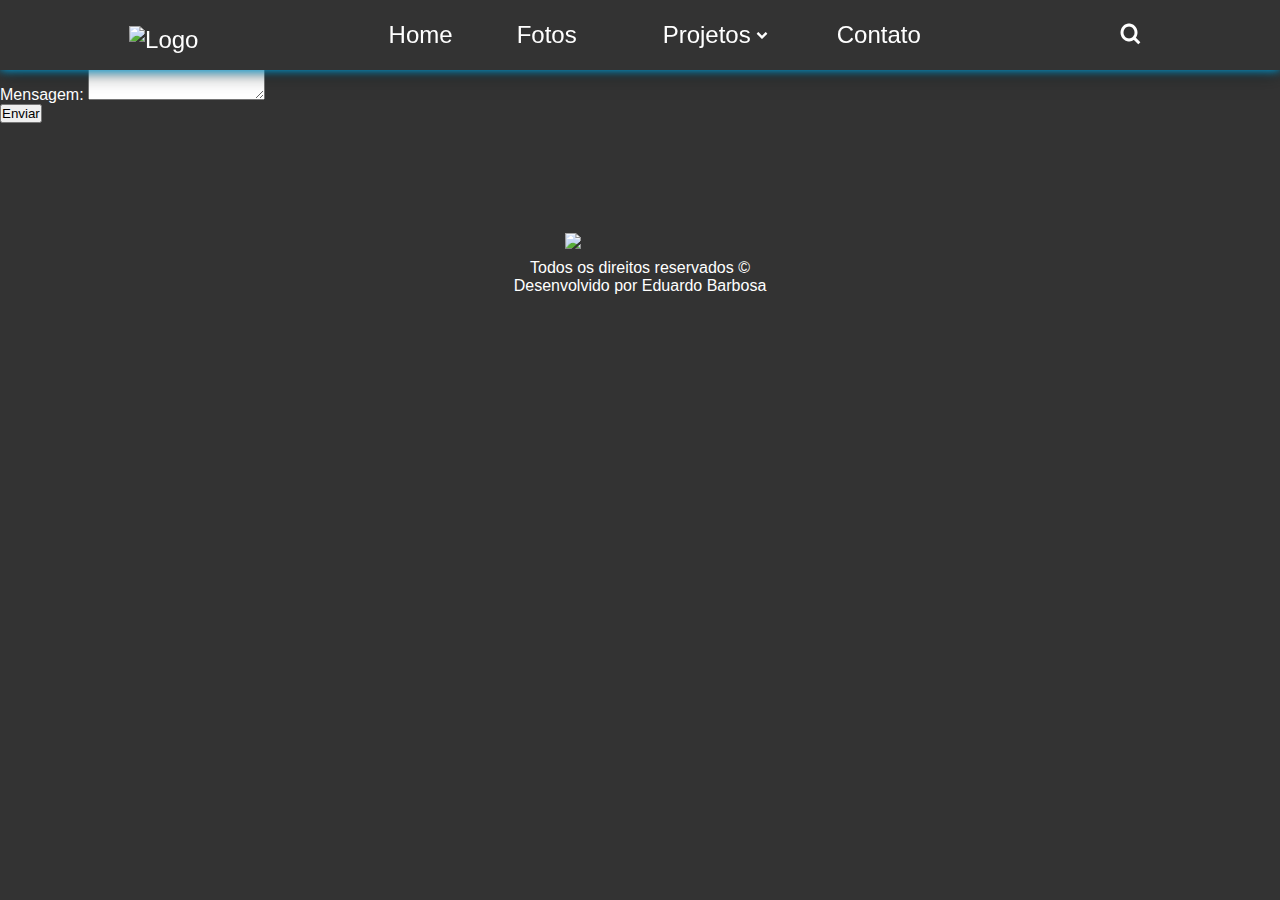
==== contato.html @ 97cb8457 "UPDATE: Add e-mail area" ====
<!DOCTYPE html>
<html lang="en">
<head>
    <meta charset="UTF-8">
    <meta http-equiv="X-UA-Compatible" content="IE=edge">   <!--Essa meta é para compatiblidade com navegadores mais antigos-->
    <meta name="viewport" content="width=device-width, initial-scale=1.0">
    <meta name="Portfólio" content="Apresentação dos meus projetos/">
    <title>Fotos</title>
    <link rel="stylesheet" href="stylescontato.css">
    <link rel="stylesheet" href="navbar.css">
    <link href='https://unpkg.com/boxicons@2.0.7/css/boxicons.min.css' rel='stylesheet'> <!--Importação dos ícones da nav.bar-->
    <script defer src="headernav.js"></script>
    <script src="./contato.js"></script>
    <meta property="og:image" content="./Imagens/Fotos do Portfólio/logo.png" />
    <meta property="og:image:width" content="15" />
    <meta property="og:image:height" content="15" />
</head>

<body>
    <header>
        <nav>
          <div class="navbar">
            <i class='bx bx-menu'></i>
            <a href="https://edulinkbr.github.io/">
              <img id="logo" src="/Imagens/Fotos do Portfólio/logo.png" alt="Logo">
            </a>
            <div class="nav-links">
              <div class="sidebar-logo">
                  <a href="https://edulinkbr.github.io/">
                      <img id="logo" src="/Imagens/Fotos do Portfólio/logowhite.png">
                    </a>
                 
                <i class='bx bx-x' ></i>
              </div>
              <ul class="links">
                <li><a href="https://edulinkbr.github.io">Home</a></li>
                <li>
                  <a href="https://edulinkbr.github.io/fotos.html">Fotos</a>
                 <!-- <i class='bx bxs-chevron-down htmlcss-arrow arrow  ATIVAR PARA MAIS SUBMENUS'></i>-->
                  <i class='bx htmlcss-arrow arrow'></i> <!-- <i class='bx bxs-chevron-down htmlcss-arrow arrow'></i>-->
                  <ul class="htmlCss-sub-menu sub-menu">
      
                    <li><a href="#">Web Design</a></li>
                  
                    <li class="more">
                      <span><a href="#">Mais</a>
      
                      <i class='bx bxs-chevron-right arrow more-arrow'></i>
      
                    </span>
                      <ul class="more-sub-menu sub-menu">
      
                        <li><a href="#">Novidades</a></li>
      
                      </ul>
                    </li>
                  </ul>
                </li>
                <li>
                  <a href="#">Projetos</a>
                  <i class='bx bxs-chevron-down js-arrow arrow '></i>
                  <ul class="js-sub-menu sub-menu">
      
                    <li><a href="https://shorturl.at/cgAG4" target="_blank">UI-UX Conhece Recife Web</a></li>
                    <li><a href="https://shorturl.at/cITX3" target="_blank">UI-UX Conhece Recife Mobile</a></li>
                  
                  </ul>
                </li>
                <li><a href="#">Contato</a></li>
              </ul>
            </div>
            <div class="search-box">
              <i class='bx bx-search'></i>
              <div class="input-box">
                <input type="text" placeholder="Search...">
              </div>
            </div>
          </div>
          
        </nav>
      
    </header>
    <div class="antetitulo"></div>
    <div class="subtitulo"></div>
    <div class="titulo"></div>
    <div class="texto"></div>

    <div class="gridcontainerss">
        <div class="columnss">
            <div class="rowss">
                <div class="formulario">
                    <form action="https://formspree.io/f/mwkdgngo" method="post" onsubmit="return validarCampos()">
                        <div class="centrar-campos">
                            <!-- Campo Nome -->
                            <div class="campo">
                                <label for="nome">Nome:</label>
                                <input type="text" id="nome" name="nome" class="campo-obrigatorio" required>
                                <span class="mensagem-erro" id="erroNome"></span>
                            </div>
    
                            <!-- Campo Email -->
                            <div class="campo">
                                <label for="email">E-mail:</label>
                                <input type="email" id="email" name="email" class="campo-obrigatorio" required>
                                <span class="mensagem-erro" id="erroEmail"></span>
                            </div>
                        </div>
    
                        <!-- Campo Mensagem -->
                        <div class="campo-mensagem">
                            <label for="mensagem">Mensagem:</label>
                            <textarea id="mensagem" name="mensagem" class="campo-obrigatorio" rows="4" required></textarea>
                            <span class="mensagem-erro" id="erroMensagem"></span>
                        </div>
    
                        <!-- Botão Enviar -->
                        <div class="campo-botao">
                            <button type="submit">Enviar</button>
                        </div>
    
                        <!-- Mensagem de sucesso (inicialmente oculta) -->
                        <div id="mensagemSucesso" style="display: none; color: green; margin-top: 10px;">
                            E-mail enviado com sucesso! <button onclick="fecharMensagem()">Fechar</button>
                        </div>
                    </form>
                </div>
            </div>
        </div>
    </div>
    


  

<footer>
    <img style="object-fit: contain; margin-bottom: 10px;" id="logo" src="./Imagens/Fotos do Portfólio/logo.png">
    <span>Todos os direitos reservados ©</span>
    <span>Desenvolvido por Eduardo Barbosa</span>
</footer>
</body>
</html>
---- stylescontato.css ----
@import url('https://fonts.googleapis.com/css2?family=Poppins:wght@200;300;400;500;600;700&display=swap');

* {
    margin: 0;
    padding: 0;
    list-style: none;
    text-decoration: none;
    font-family: 'Roboto', sans-serif;
}

#logo {
    width: 150px;
    height: auto;
    margin-top: 10px;
}

body {
    background-color: #333333;
}

span {
    color: #ffffff;
  }

footer {
    height: 100px;
    margin-top: 100px;
    display: flex;
    flex-direction: column;
    align-items: center;
    justify-self: space-around;
  }

a { /*link*/
    list-style: none;
    color: rgb(255, 255, 255);
    cursor: pointer;
    font-weight: 400;
    font-size: 24px;
    transition: .5s;
}

a:hover {
    color: #00baff;
}

iframe {
    box-shadow: 0px 0px 10px #00baff, 0px 0px 20px rgba(0, 0, 0, 0.8);
}






@import url('https://fonts.googleapis.com/css2?family=Poppins:wght@200;300;400;500;600;700&display=swap');

* {
    margin: 0;
    padding: 0;
    list-style: none;
    text-decoration: none;
    font-family: 'Roboto', sans-serif;
}

#logo {
    width: 150px;
    height: auto;
    margin-top: 10px;
}

body {
    background-color: #333333;
}

span {
    color: #ffffff;
  }

footer {
    height: 100px;
    margin-top: 100px;
    display: flex;
    flex-direction: column;
    align-items: center;
    justify-self: space-around;
  }

a { /*link*/
    list-style: none;
    color: rgb(255, 255, 255);
    cursor: pointer;
    font-weight: 400;
    font-size: 24px;
    transition: .5s;
}

a:hover {
    color: #00baff;
}

iframe {
    box-shadow: 0px 0px 10px #00baff, 0px 0px 20px rgba(0, 0, 0, 0.8);
}


label {
    color: white;
}



@media (max-width: 768px) {
    .titulo {
        color: white;
        font-weight: 900;
        font-size: 24px;
    }
    
    .subtitulo {
        color: #00baff;
        font-weight: 900;
        font-size: 32px;
    }
    
    .texto {
        color: white;
        text-align: center;
        font-size: 16px;
        overflow: hidden;
        text-overflow: ellipsis;
    }


    .gridcontainerss {
        padding-top: 100px;
        display: flex;
        justify-content: center;
        align-items: center;
    }

    .formulario{
        padding-top: 100px;
        display: flex;
        justify-content: center;
        align-items: center;
    }
   
    .columnss {
        text-align: center;
        display: grid;
    }
    .rowss {

        display: grid;

    }
 
    .antetitulo {
        color: #ffffff;
        font-size: 12px;
        font-weight: 300;
    }
    
    

textarea {
    height: 300px;
    width: 100%; /* Para ocupar a largura total do container */
    box-sizing: border-box; /* Para incluir padding na largura total */
}








}
---- navbar.css ----
* {
  margin: 0;
  padding: 0;
  list-style: none;
  text-decoration: none;
  font-family: 'Roboto', sans-serif;
}
/*H E A D E R */
nav{
    position: fixed;
    top: 0;
    left: 0;
    width: 100%;
    height: 100%;
    height: 70px;
    background: #333333;
    box-shadow: 0px 0px 10px #00baff, 0px 0px 20px rgba(0, 0, 0, 0.8);
    z-index: 99;
  }
  nav .navbar{
    height: 100%;
    display: flex;
    align-items: center;
    justify-content: space-around;
    margin: auto;
    padding: 0 50px;
  }
  .navbar #logo a{
    font-size: 32px;
    color: #fff;
    text-decoration: none;
    font-weight: 600;
  }
  nav .navbar .nav-links{
    line-height: 70px;
  }
  nav .navbar .links{
    display: flex;
  }
  nav .navbar .links li{
    position: relative;
    display: flex;
    align-items: center;
    justify-content: space-between;
    list-style: none;
    padding: 0 32px;
  }
  
  
  nav .navbar .links li a{
    height: 100%;
    text-decoration: none;
    white-space: nowrap;
    color: #fff;
    font-size: 24px;
    font-weight: 400;
    
  }
  .links li:hover .htmlcss-arrow,
  .links li:hover .js-arrow{
    transform: rotate(180deg);
    }
  
  nav .navbar .links li .arrow{
    height: 100%;
    width: 22px;
    line-height: 70px;
    text-align: center;
    display: inline-block;
    color: #fff;
    transition: all 0.3s ease;
    font-size: 18px;
  }
  nav .navbar .links li .sub-menu{
    position: absolute;
    top: 70px;
    left: 0;
    line-height: 40px;
    background: #00baff;
    box-shadow: 0 1px 2px rgba(0, 186, 255, 0.2);
    border-radius: 0 0 4px 4px;
    display: none;
    z-index: 2;
  }
  nav .navbar .links li:hover .htmlCss-sub-menu,
  nav .navbar .links li:hover .js-sub-menu{
    display: block;
  }
  .navbar .links li .sub-menu li{
    padding: 0 22px;
    border-bottom: 1px solid rgba(0, 186, 255, 0.2);
  }
  .navbar .links li .sub-menu a{
    color: #fff;
    font-size: 16px;
    font-weight: 500;
  }
  .navbar .links li .sub-menu .more-arrow{
    line-height: 40px;
  }
  /*
  .navbar .links li .htmlCss-more-sub-menu{
    /* line-height: 40px; 
  */
  .navbar .links li .sub-menu .more-sub-menu{
    position: absolute;
    top: 0;
    left: 100%;
    border-radius: 0 4px 4px 4px;
    z-index: 1;
    display: none;
  }
  .links li .sub-menu .more:hover .more-sub-menu{
    display: block;
  }
  .navbar .search-box{
    position: relative;
     height: 40px;
    width: 40px;
  }
  .navbar .search-box i{
    position: absolute;
    height: 100%;
    width: 100%;
    line-height: 40px;
    text-align: center;
    font-size: 24px;
    color: #fff;
    font-weight: 600;
    cursor: pointer;
    transition: all 0.3s ease;
  }
  .navbar .search-box .input-box{
    position: absolute;
    right: calc(100% - 40px);
    top: 80px;
    height: 60px;
    width: 300px;
    background: #333333;
    border-radius: 6px;
    opacity: 0;
    pointer-events: none;
    transition: all 0.4s ease;
  }
  .navbar.showInput .search-box .input-box{
    top: 65px;
    opacity: 1;
    pointer-events: auto;
    background: #333333;
  }
  .search-box .input-box::before{
    content: '';
    position: absolute;
    height: 20px;
    width: 20px;
    background: #333333;
    right: 10px;
    top: -6px;
    transform: rotate(45deg);
  }
  .search-box .input-box input{
    position: absolute;
    top: 50%;
    left: 50%;
    border-radius: 4px;
    transform: translate(-50%, -50%);
    height: 35px;
    width: 280px;
    outline: none;
    padding: 0 15px;
    font-size: 16px;
    border: none;
  }
  .navbar .nav-links .sidebar-logo{
    display: none;
  }
  .navbar .bx-menu{
    display: none;
  }

/*F I M - H E A D E R */



    


@media (max-width: 768px) {
  
    /* M I D I A - H E A D E R */
    
    .navbar .bx-menu{
        display: block;
      }
    #logo, a, navbar, img#logo {
        left: 800px;
    }
    
    .navbar a #logo{
    align-items: center;
    }
      nav .navbar .nav-links{
        position: fixed;
        top: 0;
        left: -100%;
        display: block;
        max-width: 270px;
        width: 100%;
        background:  #00baff;
        line-height: 40px;
        box-shadow: 0 5px 10px rgba(0, 0, 0, 0.2);
        transition: all 0.5s ease;
        z-index: 100;
         margin-inline-end: auto;
      }
      .navbar .nav-links .sidebar-logo {
        display: flex;
        align-items: center;
        justify-content: space-evenly;
      }
    
      .sidebar-logo .logo-name{
        font-size: 24px;
        color: #fff;
      }
        .sidebar-logo  i,
    .navbar .bx-menu{
          font-size: 40px;
          color: #fff;
        }
      nav .navbar .links{
        display: block;
        
      }
      nav .navbar .links li .arrow{
        line-height: 40px;
      }
    nav .navbar .links li{
        display: block;
      }
    nav .navbar .links li .sub-menu{
      position: relative;
      top: 0;
      box-shadow: none;
      display: none;
    }
    nav .navbar .links li .sub-menu li{
      border-bottom: none;
    
    }
    .navbar .links li .sub-menu .more-sub-menu{
      display: none;
      position: relative;
      left: 0;
    }
    .navbar .links li .sub-menu .more-sub-menu li{
      display: flex;
      align-items: center;
      justify-content: space-between;
    }
    .links li:hover .htmlcss-arrow,
    .links li:hover .js-arrow{
      transform: rotate(0deg);
      }
      .navbar .links li .sub-menu .more-sub-menu{
        display: none;
      }
      .navbar .links li .sub-menu .more span{
        display: flex;
        align-items: center;
        /* justify-content: space-between; */
      }
    
      .links li .sub-menu .more:hover .more-sub-menu{
        display: none;
      }
      nav .navbar .links li:hover .htmlCss-sub-menu,
      nav .navbar .links li:hover .js-sub-menu{
        display: none;
      }
    .navbar .nav-links.show1 .links .htmlCss-sub-menu,
      .navbar .nav-links.show3 .links .js-sub-menu,
      .navbar .nav-links.show2 .links .more .more-sub-menu{
          display: block;
        }
        .navbar .nav-links.show1 .links .htmlcss-arrow,
        .navbar .nav-links.show3 .links .js-arrow{
            transform: rotate(180deg);
    }
        .navbar .nav-links.show2 .links .more-arrow{
          transform: rotate(90deg);
        }

/*F I M - M E D I A H E A D E R */

    }
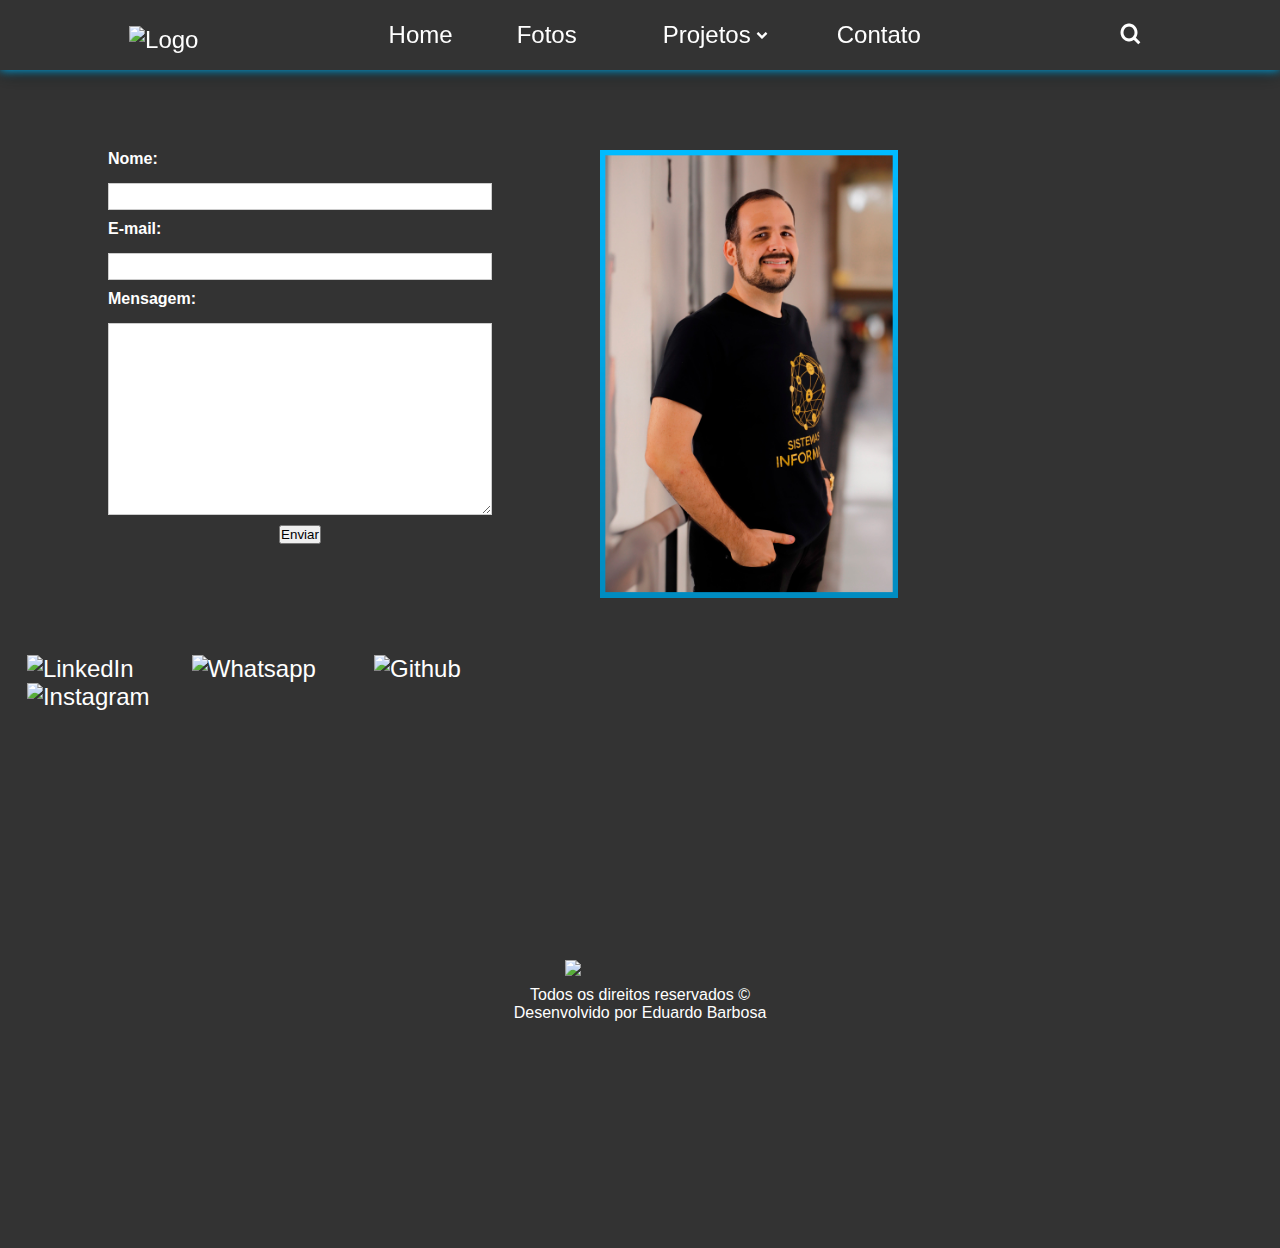
==== commit 0edd22af: "update: contato desktop" ====
--- a/contato.html
+++ b/contato.html
@@ -5,7 +5,7 @@
     <meta http-equiv="X-UA-Compatible" content="IE=edge">   <!--Essa meta é para compatiblidade com navegadores mais antigos-->
     <meta name="viewport" content="width=device-width, initial-scale=1.0">
     <meta name="Portfólio" content="Apresentação dos meus projetos/">
-    <title>Fotos</title>
+    <title>Contato</title>
     <link rel="stylesheet" href="stylescontato.css">
     <link rel="stylesheet" href="navbar.css">
     <link href='https://unpkg.com/boxicons@2.0.7/css/boxicons.min.css' rel='stylesheet'> <!--Importação dos ícones da nav.bar-->
@@ -66,7 +66,7 @@
                   
                   </ul>
                 </li>
-                <li><a href="#">Contato</a></li>
+                <li><a href="https://edulinkbr.github.io/contato.html">Contato</a></li>
               </ul>
             </div>
             <div class="search-box">
@@ -85,11 +85,101 @@
     <div class="titulo"></div>
     <div class="texto"></div>
 
-    <div class="gridcontainerss">
-        <div class="columnss">
-            <div class="rowss">
+    <div class="caixa">
+      <div class="col1">
+        <div class="li1">
+          <form action="https://formspree.io/f/mwkdgngo" method="post" target="_blank">
+            <div class="centrar-campos">
+                <!-- Campo Nome -->
+                <div class="campo">
+                    <label for="nome">Nome:</label>
+                    <input type="text" id="nome" name="nome" class="campo-obrigatorio" required>
+                    <span class="mensagem-erro" id="erroNome"></span>
+                </div>
+
+                <!-- Campo Email -->
+                <div class="campo">
+                    <label for="email">E-mail:</label>
+                    <input type="email" id="email" name="email" class="campo-obrigatorio" required>
+                    <span class="mensagem-erro" id="erroEmail"></span>
+                </div>
+            </div>
+
+            <!-- Campo Mensagem -->
+            <div class="campo-mensagem">
+                <label for="mensagem">Mensagem:</label>
+                <textarea id="mensagem" name="mensagem" class="campo-obrigatorio" rows="4" required></textarea>
+                <span class="mensagem-erro" id="erroMensagem"></span>
+            </div>
+
+            <!-- Botão Enviar -->
+            <div class="campo-botao">
+                <button type="submit">Enviar</button>
+            </div>
+
+            <!-- Mensagem de sucesso (inicialmente oculta) -->
+            <div id="mensagemSucesso" style="display: none; color: green; margin-top: 10px;">
+                E-mail enviado com sucesso! <button onclick="fecharMensagem()">Fechar</button>
+            </div>
+        </form>
+        </div>
+        <div class="li2">
+          <div class="iconesweb">
+            <a href="https://www.linkedin.com/in/edulink/" target="_blank">
+              <img id="icon-1-original" src="icones/linkedinw.png" alt="LinkedIn" />
+              <img id="icon-1-fake" src="icones/linkedinblu.png" alt="LinkedIn Blue" />
+            </a>
+            <a href="https://wa.me/5581988459374" target="_blank">
+              <img id="icon-2-original" src="icones/whatsw.png" alt="Whatsapp" />
+              <img id="icon-2-fake" src="icones/whatswblu.png" alt="Whatsapp Blue" />
+            </a>
+            <a href="https://github.com/EdulinkBR" target="_blank">
+              <img id="icon-3-original" src="icones/githubw.png" alt="Github" />
+              <img id="icon-3-fake" src="icones/githubblu.png" alt="Github Blue" />
+            </a>
+            <a href="https://www.instagram.com/edulink90/" target="_blank">
+              <img id="icon-4-original" src="icones/instaw.png" alt="Instagram" />
+              <img id="icon-4-fake" src="icones/instablu.png" alt="Instagram Blue" />
+            </a>
+          </div>
+
+
+        </div>
+      </div>
+    
+      <div class="col2">
+        <img src="./Imagens/Fotos do Portfólio/foto3.jpg" alt="fotocontato">
+        <div class="li1">
+        
+        </div>
+        <div class="li2"></div>
+      </div>
+    </div>
+    
+
+  
+ 
+
+
+
+    <div class="icon-container2">
+      <a href="https://www.linkedin.com/in/edulink/" target="_blank">
+          <img id="icon-1-original" src="icones/linkedinw.png" alt="LinkedIn" />
+      </a>
+      <a href="https://wa.me/5581988459374" target="_blank">
+          <img id="icon-2-original" src="icones/whatsw.png" alt="Whatsapp" />
+      </a>
+      <a href="https://github.com/EdulinkBR" target="_blank">
+          <img id="icon-3-original" src="icones/githubw.png" alt="Github" />
+      </a>
+      <a href="https://www.instagram.com/edulink90/" target="_blank">
+          <img id="icon-4-original" src="icones/instaw.png" alt="Instagram" />
+      </a>
+  </div>
+    
+    <div class="gridcontainerss">    
                 <div class="formulario">
-                    <form action="https://formspree.io/f/mwkdgngo" method="post" onsubmit="return validarCampos()">
+                  <form action="https://formspree.io/f/mwkdgngo" method="post" target="_blank">
                         <div class="centrar-campos">
                             <!-- Campo Nome -->
                             <div class="campo">
@@ -125,8 +215,9 @@
                     </form>
                 </div>
             </div>
-        </div>
-    </div>
+        
+            
+         
     
 
 
--- a/stylescontato.css
+++ b/stylescontato.css
@@ -49,80 +49,251 @@
 }
 
 
-
-
-
-
-@import url('https://fonts.googleapis.com/css2?family=Poppins:wght@200;300;400;500;600;700&display=swap');
-
-* {
+label {
+    color: white;
+}
+
+.col2 img[src='./Imagens/Fotos do Portfólio/foto3.jpg'] {
+    width: auto;
+    height: 35vw;
+    display: block; /* Para remover espaços em branco abaixo da imagem */
+   
+ }
+
+
+
+
+
+
+ .caixa {
+    display: grid;
+    grid-template-columns:600px 1fr; /* Largura de 200px para col1, o restante para col2 */
+    grid-template-rows: auto auto; /* Duas linhas em cada coluna com 300px cada */
+    width: auto;
+    height: 700px;
+    margin-top: 150px;
+    grid-template-areas: 
+        "col1 col2";
+}
+
+.col1 {
+ 
+    grid-area: col1; /* Associa à área especificada em grid-template-areas */
+}
+
+.col2 {
+
+    grid-area: col2; /* Associa à área especificada em grid-template-areas */
+}
+
+  
+  .li1 {
+   
+    height: 400px ;
+    width:auto;
+  }
+  
+  .li2 {
+display: flex;
+    height: 250px ;
+    width:auto;
+    align-items: center;
+    justify-content: center;
+  }
+  
+
+  
+
+
+
+
+  body {
     margin: 0;
     padding: 0;
-    list-style: none;
-    text-decoration: none;
-    font-family: 'Roboto', sans-serif;
-}
-
-#logo {
-    width: 150px;
-    height: auto;
-    margin-top: 10px;
-}
-
-body {
-    background-color: #333333;
-}
-
-span {
-    color: #ffffff;
-  }
-
-footer {
-    height: 100px;
-    margin-top: 100px;
+    box-sizing: border-box;
+}
+
+.campo input,
+.campo-mensagem textarea {
+    border: 1px solid #ccc;
+    padding: 5px;
+    margin-top: 15px;
+    width: 30vw; /* Ocupa a largura total do container */
+    box-sizing: border-box;
+}
+
+.campo {
     display: flex;
     flex-direction: column;
-    align-items: center;
-    justify-self: space-around;
-  }
-
-a { /*link*/
-    list-style: none;
-    color: rgb(255, 255, 255);
-    cursor: pointer;
-    font-weight: 400;
-    font-size: 24px;
-    transition: .5s;
-}
-
-a:hover {
-    color: #00baff;
-}
-
-iframe {
-    box-shadow: 0px 0px 10px #00baff, 0px 0px 20px rgba(0, 0, 0, 0.8);
-}
-
+    align-items: center; /* Centraliza os itens verticalmente */
+}
 
 label {
     color: white;
-}
+    font-weight: bold;
+    min-width: 30vw;
+    text-align: center; /* Centraliza o texto da label */
+}
+
+.campo-mensagem {
+    display: flex;
+    flex-direction: column;
+    align-items: center; /* Centraliza os itens verticalmente */
+}
+
+.campo-mensagem label {
+    text-align: left;
+}
+.campo label {
+    text-align: left;
+}
+
+
+.campo-mensagem textarea {
+    margin-top: 15px;
+    margin-left: 0;
+    width: 30vw; /* Ocupa a largura total do container */
+    height: 15vw;
+    box-sizing: border-box;
+    text-align: left; /* Alinha o texto à esquerda dentro do textarea */
+}
+
+.campo-mensagem textarea,
+.campo input {
+    margin-bottom: 10px;
+}
+
+.campo-botao {
+    display: flex;
+    justify-content: center; /* Centraliza horizontalmente */
+    width: 100%; /* Ocupa a largura total do container */
+}
+
+button {
+    width: auto; /* Ajusta a largura do botão conforme necessário */
+}
+
+
+
+
+
+
+
+
+ .icon-container2{
+    display: none;
+ }
+.gridcontainerss{
+    display: none;
+}
+
+ .formulario {
+    padding-top: 100px;
+    display: flex;
+    justify-content: center;
+    align-items: center;
+    flex-direction: column; /* Exibir os campos verticalmente */
+    width: 80%; /* Ajuste a largura conforme necessário */
+    height: 90px;
+}
+
+.iconesweb {
+    margin-top: 15px;
+   
+}
+
+.iconesweb a {
+    position: relative;
+    display: inline-block;
+   margin-inline: 2.1vw;
+}
+
+.iconesweb img {
+    width: 48px;
+    transition: transform 0.3s, color 0.3s;
+}
+
+.iconesweb img:hover {
+    transform: scale(1.5);
+    cursor: pointer;
+}
+
+.iconesweb img+img {
+    visibility: hidden;
+    position: absolute;
+    top: 0;
+    left: 0;
+}
+
+.iconesweb a:hover img {
+    visibility: hidden;
+}
+
+.iconesweb a:hover img+img {
+    visibility: visible;
+}
+
+
+
+
+
+
+
+
+
+
+
+
+
+
+
+
+
+
+
+
+
+
+
+
+
+
+
+
+
+
+
+
+
+
+
+
+
+
+
+
+
+
+
 
 
 
 @media (max-width: 768px) {
+   .caixa{
+    display: none;
+   }
     .titulo {
         color: white;
         font-weight: 900;
         font-size: 24px;
     }
-    
+
     .subtitulo {
         color: #00baff;
         font-weight: 900;
         font-size: 32px;
     }
-    
+
     .texto {
         color: white;
         text-align: center;
@@ -131,50 +302,97 @@
         text-overflow: ellipsis;
     }
 
-
     .gridcontainerss {
+        margin-top: 30px;
+        display: flex;
+        justify-content: center;
+        align-items: center;
+        padding-bottom: 200px;
+    }
+    
+        .formulario {
         padding-top: 100px;
         display: flex;
         justify-content: center;
         align-items: center;
-    }
-
-    .formulario{
-        padding-top: 100px;
-        display: flex;
-        justify-content: center;
+        flex-direction: column; /* Exibir os campos verticalmente */
+        width: 80%; /* Ajuste a largura conforme necessário */
+        height: 90px;
+    }
+
+    .campo input,
+    .campo-mensagem textarea {
+        border: 1px solid #ccc;
+        padding: 5px;
+        margin-top: 15px;
+        width: 100%; /* Ocupa a largura total do container */
+        box-sizing: border-box;
+        
+    }
+
+    .campo {
+        display: flex;
+        flex-direction: column;
+        align-items: center; /* Centraliza os itens verticalmente */
+        
+        
+    }
+
+    label {
+        color: white;
+        font-weight: bold;
+        min-width: 250px;
+        justify-content: center;
+        display: flex;
+    }
+
+    .campo-mensagem textarea {
+        margin-top: 15px;
+        margin-left: 0;
+        width: 100%; /* Ocupa a largura total do container */
+       
+    }
+
+    .campo-mensagem textarea,
+    .campo input {
+        margin-bottom: 10px;
+        
+    }
+
+    .campo-botao {
+        display: flex;
+        justify-content: center; /* Centraliza horizontalmente */
+        width: 100%; /* Ocupa a largura total do container */
+        
+    }
+
+    button {
+        width: auto; /* Ajusta a largura do botão conforme necessário */
+        
+    }
+    .icon-container2 {
+        display: flex;
+        margin-top: 100px;
+        padding-top: 15px;
+        padding-bottom: 15px;
         align-items: center;
-    }
-   
-    .columnss {
-        text-align: center;
-        display: grid;
-    }
-    .rowss {
-
-        display: grid;
-
-    }
- 
-    .antetitulo {
-        color: #ffffff;
-        font-size: 12px;
-        font-weight: 300;
-    }
-    
-    
-
-textarea {
-    height: 300px;
-    width: 100%; /* Para ocupar a largura total do container */
-    box-sizing: border-box; /* Para incluir padding na largura total */
-}
-
-
-
-
-
-
-
-
-}+        justify-content: center;
+        
+    }
+    
+    .icon-container2 a {
+        display: flex;
+        align-items: center;
+        justify-content: center;
+        width: 50px;
+        height: 50px;
+        margin: 0 10px; /* Espaçamento entre os ícones */
+    }
+    
+    .icon-container2 img {
+        width: 100%;
+        height: 100%;
+    }
+    
+    
+}
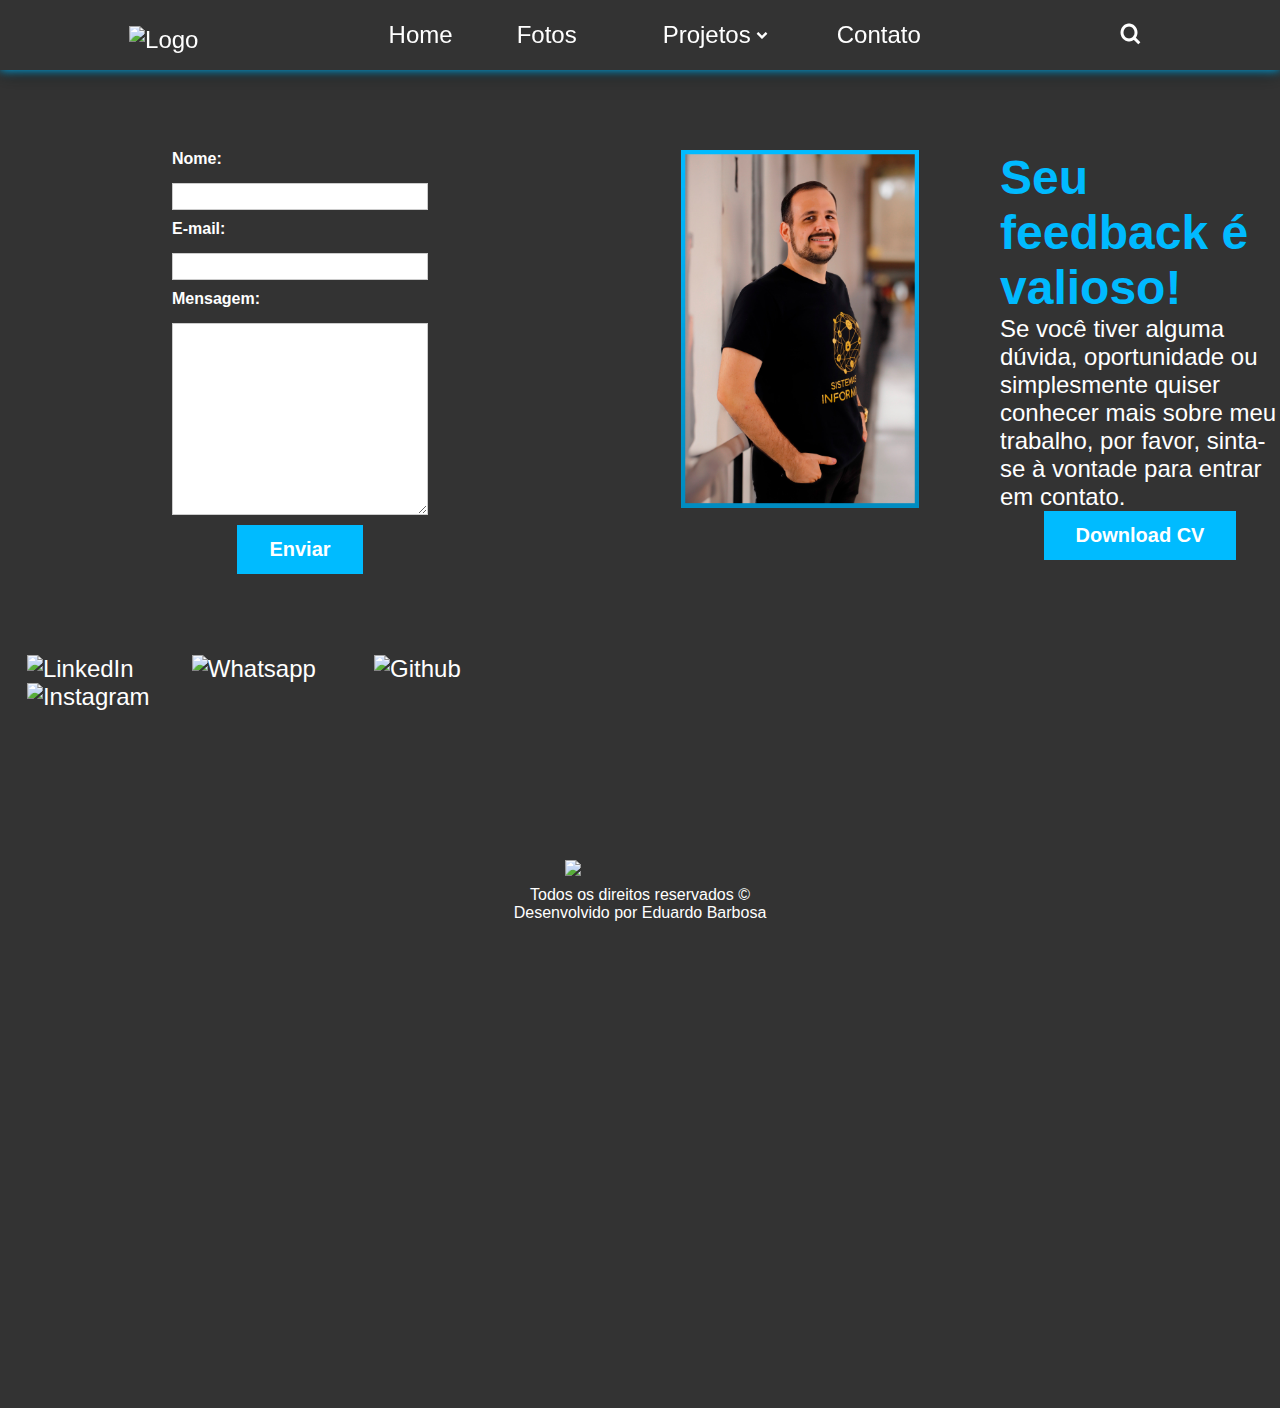
==== commit 7e1d23b7: "Update : Contato changes" ====
--- a/contato.html
+++ b/contato.html
@@ -1,232 +1,265 @@
 <!DOCTYPE html>
 <html lang="en">
+
 <head>
-    <meta charset="UTF-8">
-    <meta http-equiv="X-UA-Compatible" content="IE=edge">   <!--Essa meta é para compatiblidade com navegadores mais antigos-->
-    <meta name="viewport" content="width=device-width, initial-scale=1.0">
-    <meta name="Portfólio" content="Apresentação dos meus projetos/">
-    <title>Contato</title>
-    <link rel="stylesheet" href="stylescontato.css">
-    <link rel="stylesheet" href="navbar.css">
-    <link href='https://unpkg.com/boxicons@2.0.7/css/boxicons.min.css' rel='stylesheet'> <!--Importação dos ícones da nav.bar-->
-    <script defer src="headernav.js"></script>
-    <script src="./contato.js"></script>
-    <meta property="og:image" content="./Imagens/Fotos do Portfólio/logo.png" />
-    <meta property="og:image:width" content="15" />
-    <meta property="og:image:height" content="15" />
+  <meta charset="UTF-8">
+  <meta http-equiv="X-UA-Compatible" content="IE=edge">
+  <!--Essa meta é para compatiblidade com navegadores mais antigos-->
+  <meta name="viewport" content="width=device-width, initial-scale=1.0">
+  <meta name="Portfólio" content="Apresentação dos meus projetos/">
+  <title>Contato</title>
+  <link rel="stylesheet" href="stylescontato.css">
+  <link rel="stylesheet" href="navbar.css">
+  <link href='https://unpkg.com/boxicons@2.0.7/css/boxicons.min.css' rel='stylesheet'>
+  <!--Importação dos ícones da nav.bar-->
+  <script defer src="headernav.js"></script>
+  <script src="./contato.js"></script>
+  <meta property="og:image" content="./Imagens/Fotos do Portfólio/logo.png" />
+  <meta property="og:image:width" content="15" />
+  <meta property="og:image:height" content="15" />
 </head>
 
-<body>
-    <header>
-        <nav>
-          <div class="navbar">
-            <i class='bx bx-menu'></i>
+
+  <header>
+    <nav>
+      <div class="navbar">
+        <i class='bx bx-menu'></i>
+        <a href="https://edulinkbr.github.io/">
+          <img id="logo" src="/Imagens/Fotos do Portfólio/logo.png" alt="Logo">
+        </a>
+        <div class="nav-links">
+          <div class="sidebar-logo">
             <a href="https://edulinkbr.github.io/">
-              <img id="logo" src="/Imagens/Fotos do Portfólio/logo.png" alt="Logo">
+              <img id="logo" src="/Imagens/Fotos do Portfólio/logowhite.png">
             </a>
-            <div class="nav-links">
-              <div class="sidebar-logo">
-                  <a href="https://edulinkbr.github.io/">
-                      <img id="logo" src="/Imagens/Fotos do Portfólio/logowhite.png">
-                    </a>
-                 
-                <i class='bx bx-x' ></i>
-              </div>
-              <ul class="links">
-                <li><a href="https://edulinkbr.github.io">Home</a></li>
-                <li>
-                  <a href="https://edulinkbr.github.io/fotos.html">Fotos</a>
-                 <!-- <i class='bx bxs-chevron-down htmlcss-arrow arrow  ATIVAR PARA MAIS SUBMENUS'></i>-->
-                  <i class='bx htmlcss-arrow arrow'></i> <!-- <i class='bx bxs-chevron-down htmlcss-arrow arrow'></i>-->
-                  <ul class="htmlCss-sub-menu sub-menu">
-      
-                    <li><a href="#">Web Design</a></li>
-                  
-                    <li class="more">
-                      <span><a href="#">Mais</a>
-      
-                      <i class='bx bxs-chevron-right arrow more-arrow'></i>
-      
-                    </span>
-                      <ul class="more-sub-menu sub-menu">
-      
-                        <li><a href="#">Novidades</a></li>
-      
-                      </ul>
-                    </li>
+
+            <i class='bx bx-x'></i>
+          </div>
+          <ul class="links">
+            <li><a href="https://edulinkbr.github.io">Home</a></li>
+            <li>
+              <a href="https://edulinkbr.github.io/fotos.html">Fotos</a>
+              <!-- <i class='bx bxs-chevron-down htmlcss-arrow arrow  ATIVAR PARA MAIS SUBMENUS'></i>-->
+              <i class='bx htmlcss-arrow arrow'></i> <!-- <i class='bx bxs-chevron-down htmlcss-arrow arrow'></i>-->
+              <ul class="htmlCss-sub-menu sub-menu">
+
+                <li><a href="#">Web Design</a></li>
+
+                <li class="more">
+                  <span><a href="#">Mais</a>
+
+                    <i class='bx bxs-chevron-right arrow more-arrow'></i>
+
+                  </span>
+                  <ul class="more-sub-menu sub-menu">
+
+                    <li><a href="#">Novidades</a></li>
+
                   </ul>
                 </li>
-                <li>
-                  <a href="#">Projetos</a>
-                  <i class='bx bxs-chevron-down js-arrow arrow '></i>
-                  <ul class="js-sub-menu sub-menu">
+              </ul>
+            </li>
+            <li>
+              <a href="#">Projetos</a>
+              <i class='bx bxs-chevron-down js-arrow arrow '></i>
+              <ul class="js-sub-menu sub-menu">
+
+                <li><a href="https://shorturl.at/cgAG4" target="_blank">UI-UX Conhece Recife Web</a></li>
+                <li><a href="https://shorturl.at/cITX3" target="_blank">UI-UX Conhece Recife Mobile</a></li>
+
+              </ul>
+            </li>
+            <li><a href="https://edulinkbr.github.io/contato.html">Contato</a></li>
+          </ul>
+        </div>
+        <div class="search-box">
+          <i class='bx bx-search'></i>
+          <div class="input-box">
+            <input type="text" placeholder="Search...">
+          </div>
+        </div>
+      </div>
+
+    </nav>
+
+  </header>
+  <div class="antetitulo"></div>
+  <div class="subtitulo"></div>
+  <div class="titulo"></div>
+  <div class="texto"></div>
+
+  <div class="caixa">
+    <div class="col1">
+      <div class="li1">
+        <form action="https://formspree.io/f/mwkdgngo" method="post" target="_blank">
+          <div class="centrar-campos">
+            <!-- Campo Nome -->
+            <div class="campo">
+              <label for="nome">Nome:</label>
+              <input type="text" id="nome" name="nome" class="campo-obrigatorio" required>
+              <span class="mensagem-erro" id="erroNome"></span>
+            </div>
+
+            <!-- Campo Email -->
+            <div class="campo">
+              <label for="email">E-mail:</label>
+              <input type="email" id="email" name="email" class="campo-obrigatorio" required>
+              <span class="mensagem-erro" id="erroEmail"></span>
+            </div>
+          </div>
+
+          <!-- Campo Mensagem -->
+          <div class="campo-mensagem">
+            <label for="mensagem">Mensagem:</label>
+            <textarea id="mensagem" name="mensagem" class="campo-obrigatorio" rows="4" required></textarea>
+            <span class="mensagem-erro" id="erroMensagem"></span>
+          </div>
+
+          <!-- Botão Enviar -->
+          <div class="campo-botao">
+            <a href="#" class="myButton">Enviar</a>
+        </div>
+
+          <!-- Mensagem de sucesso (inicialmente oculta) -->
+          <div id="mensagemSucesso" style="display: none; color: green; margin-top: 10px;">
+            E-mail enviado com sucesso! <button onclick="fecharMensagem()">Fechar</button>
+          </div>
+        </form>
+      </div>
+      <div class="li2">
+        <div class="iconesweb">
+          <a href="https://www.linkedin.com/in/edulink/" target="_blank">
+            <img id="icon-1-original" src="icones/linkedinw.png" alt="LinkedIn" />
+            <img id="icon-1-fake" src="icones/linkedinblu.png" alt="LinkedIn Blue" />
+          </a>
+          <a href="https://wa.me/5581988459374" target="_blank">
+            <img id="icon-2-original" src="icones/whatsw.png" alt="Whatsapp" />
+            <img id="icon-2-fake" src="icones/whatswblu.png" alt="Whatsapp Blue" />
+          </a>
+          <a href="https://github.com/EdulinkBR" target="_blank">
+            <img id="icon-3-original" src="icones/githubw.png" alt="Github" />
+            <img id="icon-3-fake" src="icones/githubblu.png" alt="Github Blue" />
+          </a>
+          <a href="https://www.instagram.com/edulink90/" target="_blank">
+            <img id="icon-4-original" src="icones/instaw.png" alt="Instagram" />
+            <img id="icon-4-fake" src="icones/instablu.png" alt="Instagram Blue" />
+          </a>
+        </div>
+
+
+      </div>
+    </div>
+
+    <div class="col2">
+      <img src="./Imagens/Fotos do Portfólio/foto3.jpg" alt="fotocontato">
+      <div class="li1">
+
+      </div>
+      <div class="li2"></div>
+    </div>
+
+    <div class="col3">
+
+      <div class="li1">
+        <div class="antetitulo">
+          <p></p>
+          <div class="subtitulo">
+            <p>Seu feedback é valioso!</p>
+          </div>
+          <div class="texto">
+            <p>Se você tiver alguma dúvida, oportunidade ou simplesmente quiser conhecer mais sobre meu trabalho, por favor,
+              sinta-se à vontade para entrar em contato.</p>
+          </div>
+          <div class="campo-botao">
+            <a href="./Documentos/Edu Cv..pdf" class="myButton">Download CV</a>
+        </div>
+        </div>
+        </div>
+
+      </div>
+      <div class="li2">
       
-                    <li><a href="https://shorturl.at/cgAG4" target="_blank">UI-UX Conhece Recife Web</a></li>
-                    <li><a href="https://shorturl.at/cITX3" target="_blank">UI-UX Conhece Recife Mobile</a></li>
-                  
-                  </ul>
-                </li>
-                <li><a href="https://edulinkbr.github.io/contato.html">Contato</a></li>
-              </ul>
-            </div>
-            <div class="search-box">
-              <i class='bx bx-search'></i>
-              <div class="input-box">
-                <input type="text" placeholder="Search...">
-              </div>
-            </div>
-          </div>
-          
-        </nav>
-      
-    </header>
-    <div class="antetitulo"></div>
-    <div class="subtitulo"></div>
-    <div class="titulo"></div>
-    <div class="texto"></div>
-
-    <div class="caixa">
-      <div class="col1">
-        <div class="li1">
-          <form action="https://formspree.io/f/mwkdgngo" method="post" target="_blank">
-            <div class="centrar-campos">
-                <!-- Campo Nome -->
-                <div class="campo">
-                    <label for="nome">Nome:</label>
-                    <input type="text" id="nome" name="nome" class="campo-obrigatorio" required>
-                    <span class="mensagem-erro" id="erroNome"></span>
-                </div>
-
-                <!-- Campo Email -->
-                <div class="campo">
-                    <label for="email">E-mail:</label>
-                    <input type="email" id="email" name="email" class="campo-obrigatorio" required>
-                    <span class="mensagem-erro" id="erroEmail"></span>
-                </div>
-            </div>
-
-            <!-- Campo Mensagem -->
-            <div class="campo-mensagem">
-                <label for="mensagem">Mensagem:</label>
-                <textarea id="mensagem" name="mensagem" class="campo-obrigatorio" rows="4" required></textarea>
-                <span class="mensagem-erro" id="erroMensagem"></span>
-            </div>
-
-            <!-- Botão Enviar -->
-            <div class="campo-botao">
-                <button type="submit">Enviar</button>
-            </div>
-
-            <!-- Mensagem de sucesso (inicialmente oculta) -->
-            <div id="mensagemSucesso" style="display: none; color: green; margin-top: 10px;">
-                E-mail enviado com sucesso! <button onclick="fecharMensagem()">Fechar</button>
-            </div>
-        </form>
-        </div>
-        <div class="li2">
-          <div class="iconesweb">
-            <a href="https://www.linkedin.com/in/edulink/" target="_blank">
-              <img id="icon-1-original" src="icones/linkedinw.png" alt="LinkedIn" />
-              <img id="icon-1-fake" src="icones/linkedinblu.png" alt="LinkedIn Blue" />
-            </a>
-            <a href="https://wa.me/5581988459374" target="_blank">
-              <img id="icon-2-original" src="icones/whatsw.png" alt="Whatsapp" />
-              <img id="icon-2-fake" src="icones/whatswblu.png" alt="Whatsapp Blue" />
-            </a>
-            <a href="https://github.com/EdulinkBR" target="_blank">
-              <img id="icon-3-original" src="icones/githubw.png" alt="Github" />
-              <img id="icon-3-fake" src="icones/githubblu.png" alt="Github Blue" />
-            </a>
-            <a href="https://www.instagram.com/edulink90/" target="_blank">
-              <img id="icon-4-original" src="icones/instaw.png" alt="Instagram" />
-              <img id="icon-4-fake" src="icones/instablu.png" alt="Instagram Blue" />
-            </a>
-          </div>
-
-
-        </div>
-      </div>
+      <div class="li3">
     
-      <div class="col2">
-        <img src="./Imagens/Fotos do Portfólio/foto3.jpg" alt="fotocontato">
-        <div class="li1">
-        
-        </div>
-        <div class="li2"></div>
-      </div>
     </div>
     
-
-  
- 
-
-
-
-    <div class="icon-container2">
-      <a href="https://www.linkedin.com/in/edulink/" target="_blank">
-          <img id="icon-1-original" src="icones/linkedinw.png" alt="LinkedIn" />
-      </a>
-      <a href="https://wa.me/5581988459374" target="_blank">
-          <img id="icon-2-original" src="icones/whatsw.png" alt="Whatsapp" />
-      </a>
-      <a href="https://github.com/EdulinkBR" target="_blank">
-          <img id="icon-3-original" src="icones/githubw.png" alt="Github" />
-      </a>
-      <a href="https://www.instagram.com/edulink90/" target="_blank">
-          <img id="icon-4-original" src="icones/instaw.png" alt="Instagram" />
-      </a>
   </div>
-    
-    <div class="gridcontainerss">    
-                <div class="formulario">
-                  <form action="https://formspree.io/f/mwkdgngo" method="post" target="_blank">
-                        <div class="centrar-campos">
-                            <!-- Campo Nome -->
-                            <div class="campo">
-                                <label for="nome">Nome:</label>
-                                <input type="text" id="nome" name="nome" class="campo-obrigatorio" required>
-                                <span class="mensagem-erro" id="erroNome"></span>
-                            </div>
-    
-                            <!-- Campo Email -->
-                            <div class="campo">
-                                <label for="email">E-mail:</label>
-                                <input type="email" id="email" name="email" class="campo-obrigatorio" required>
-                                <span class="mensagem-erro" id="erroEmail"></span>
-                            </div>
-                        </div>
-    
-                        <!-- Campo Mensagem -->
-                        <div class="campo-mensagem">
-                            <label for="mensagem">Mensagem:</label>
-                            <textarea id="mensagem" name="mensagem" class="campo-obrigatorio" rows="4" required></textarea>
-                            <span class="mensagem-erro" id="erroMensagem"></span>
-                        </div>
-    
-                        <!-- Botão Enviar -->
-                        <div class="campo-botao">
-                            <button type="submit">Enviar</button>
-                        </div>
-    
-                        <!-- Mensagem de sucesso (inicialmente oculta) -->
-                        <div id="mensagemSucesso" style="display: none; color: green; margin-top: 10px;">
-                            E-mail enviado com sucesso! <button onclick="fecharMensagem()">Fechar</button>
-                        </div>
-                    </form>
-                </div>
-            </div>
-        
-            
-         
-    
-
-
-  
+  </div>
+
+
+
+
+
+
+
+
+
+<div class="icon-container2">
+  <a href="https://www.linkedin.com/in/edulink/" target="_blank">
+    <img id="icon-1-original" src="icones/linkedinw.png" alt="LinkedIn" />
+  </a>
+  <a href="https://wa.me/5581988459374" target="_blank">
+    <img id="icon-2-original" src="icones/whatsw.png" alt="Whatsapp" />
+  </a>
+  <a href="https://github.com/EdulinkBR" target="_blank">
+    <img id="icon-3-original" src="icones/githubw.png" alt="Github" />
+  </a>
+  <a href="https://www.instagram.com/edulink90/" target="_blank">
+    <img id="icon-4-original" src="icones/instaw.png" alt="Instagram" />
+  </a>
+</div>
+
+<div class="gridcontainerss">
+  <div class="formulario">
+    <form action="https://formspree.io/f/mwkdgngo" method="post" target="_blank">
+      <div class="centrar-campos">
+        <!-- Campo Nome -->
+        <div class="campo">
+          <label for="nome">Nome:</label>
+          <input type="text" id="nome" name="nome" class="campo-obrigatorio" required>
+          <span class="mensagem-erro" id="erroNome"></span>
+        </div>
+
+        <!-- Campo Email -->
+        <div class="campo">
+          <label for="email">E-mail:</label>
+          <input type="email" id="email" name="email" class="campo-obrigatorio" required>
+          <span class="mensagem-erro" id="erroEmail"></span>
+        </div>
+      </div>
+
+      <!-- Campo Mensagem -->
+      <div class="campo-mensagem">
+        <label for="mensagem">Mensagem:</label>
+        <textarea id="mensagem" name="mensagem" class="campo-obrigatorio" rows="4" required></textarea>
+        <span class="mensagem-erro" id="erroMensagem"></span>
+      </div>
+
+      <!-- Botão Enviar -->
+      <div class="campo-botao">
+        <button type="submit">Enviar</button>
+      </div>
+
+      <!-- Mensagem de sucesso (inicialmente oculta) -->
+      <div id="mensagemSucesso" style="display: none; color: green; margin-top: 10px;">
+        E-mail enviado com sucesso! <button onclick="fecharMensagem()">Fechar</button>
+      </div>
+    </form>
+  </div>
+</div>
+
+
+
+
+
+
+
 
 <footer>
-    <img style="object-fit: contain; margin-bottom: 10px;" id="logo" src="./Imagens/Fotos do Portfólio/logo.png">
-    <span>Todos os direitos reservados ©</span>
-    <span>Desenvolvido por Eduardo Barbosa</span>
+  <img style="object-fit: contain; margin-bottom: 10px;" id="logo" src="./Imagens/Fotos do Portfólio/logo.png">
+  <span>Todos os direitos reservados ©</span>
+  <span>Desenvolvido por Eduardo Barbosa</span>
 </footer>
 </body>
+
 </html>--- a/stylescontato.css
+++ b/stylescontato.css
@@ -55,25 +55,51 @@
 
 .col2 img[src='./Imagens/Fotos do Portfólio/foto3.jpg'] {
     width: auto;
-    height: 35vw;
+    height: 28vw;
     display: block; /* Para remover espaços em branco abaixo da imagem */
-   
+    margin: 0 auto; /* Adiciona margem automática nas laterais para centralizar */
  }
 
 
+ .antetitulo {
+    color: #ffffff;
+    font-size: 16px;
+    font-weight: 300;
+}
+
+.titulo {
+    color: white;
+    font-weight: 900;
+    font-size: 48px;
+}
+
+.subtitulo {
+    color: #00baff;
+    font-weight: 900;
+    font-size: 48px;
+}
+
+.texto {
+    color: white;
+    text-align: left;
+    font-size: 24px;
+    max-width: 35vw;
+    overflow: hidden;
+    text-overflow: ellipsis;
+}
 
 
 
 
  .caixa {
     display: grid;
-    grid-template-columns:600px 1fr; /* Largura de 200px para col1, o restante para col2 */
-    grid-template-rows: auto auto; /* Duas linhas em cada coluna com 300px cada */
+    grid-template-columns:600px 400px auto; /* Largura de 200px para col1, o restante para col2 */
+    grid-template-rows: auto auto auto; /* Duas linhas em cada coluna com 300px cada */
     width: auto;
-    height: 700px;
+    height: 600px;
     margin-top: 150px;
     grid-template-areas: 
-        "col1 col2";
+        "col1 col2 col3";
 }
 
 .col1 {
@@ -84,6 +110,11 @@
 .col2 {
 
     grid-area: col2; /* Associa à área especificada em grid-template-areas */
+}
+
+.col3 {
+
+    grid-area: col3; /* Associa à área especificada em grid-template-areas */
 }
 
   
@@ -118,7 +149,7 @@
     border: 1px solid #ccc;
     padding: 5px;
     margin-top: 15px;
-    width: 30vw; /* Ocupa a largura total do container */
+    width: 20vw; /* Ocupa a largura total do container */
     box-sizing: border-box;
 }
 
@@ -131,7 +162,7 @@
 label {
     color: white;
     font-weight: bold;
-    min-width: 30vw;
+    min-width: 20vw;
     text-align: center; /* Centraliza o texto da label */
 }
 
@@ -146,13 +177,14 @@
 }
 .campo label {
     text-align: left;
+ 
 }
 
 
 .campo-mensagem textarea {
     margin-top: 15px;
     margin-left: 0;
-    width: 30vw; /* Ocupa a largura total do container */
+    width: 20vw; /* Ocupa a largura total do container */
     height: 15vw;
     box-sizing: border-box;
     text-align: left; /* Alinha o texto à esquerda dentro do textarea */
@@ -169,8 +201,29 @@
     width: 100%; /* Ocupa a largura total do container */
 }
 
-button {
-    width: auto; /* Ajusta a largura do botão conforme necessário */
+.myButton {
+    
+    background: linear-gradient(to bottom, #00bbff 5%, #00bbff 100%);
+    background-color: #00bbff;
+    border-radius: 0px;
+    display: inline-block;
+    cursor: pointer;
+    color: #ffffff;
+    font-size: 20px;
+    font-weight: bold;
+    padding: 13px 32px;
+    text-decoration: none;
+    
+}
+
+.myButton:hover {
+    background: linear-gradient(to bottom, #00bbff 5%, #00bbff 100%);
+    background-color: #00bbff;
+}
+
+.myButton:active {
+    position: relative;
+    top: 1px;
 }
 
 
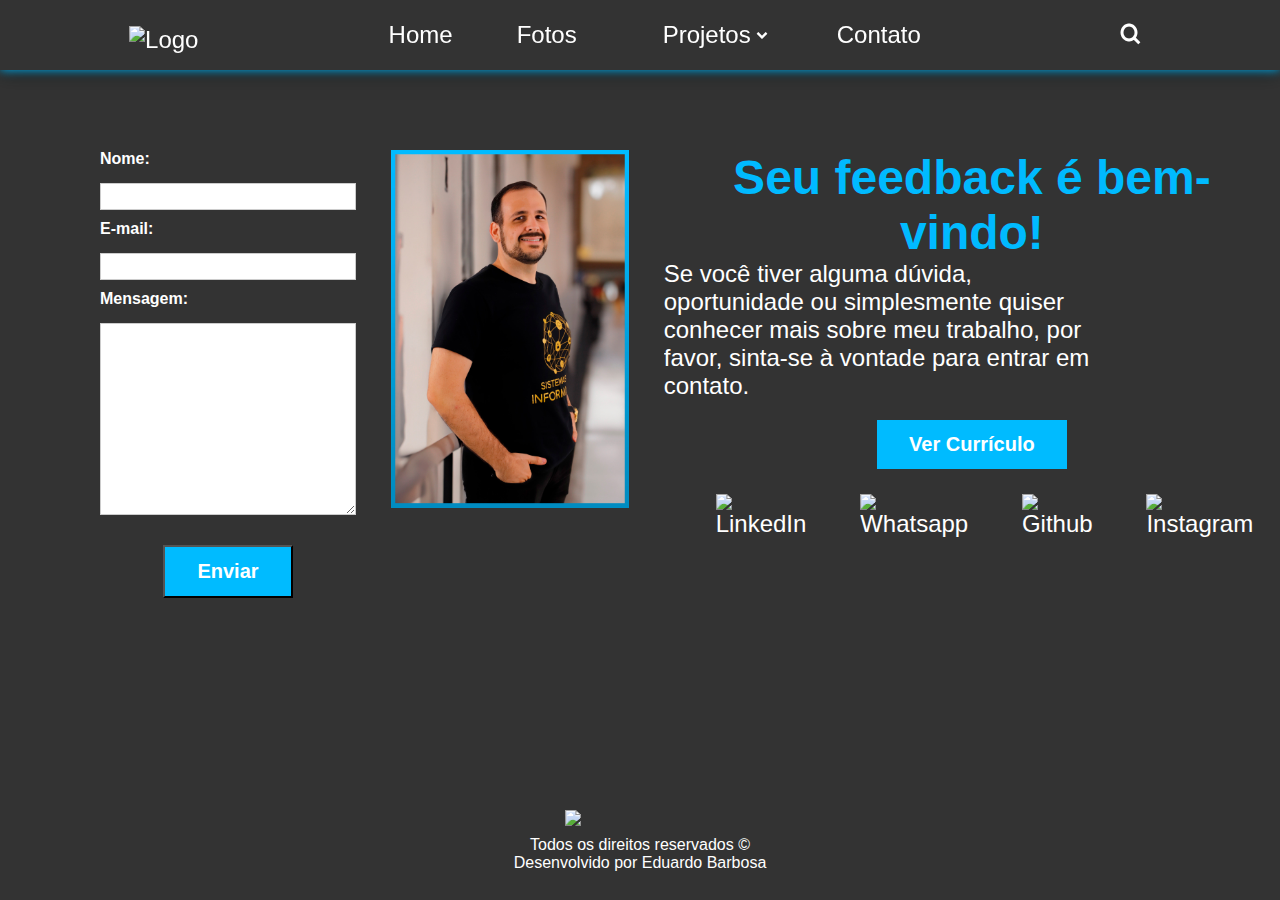
==== commit 62ad553e: "Update: Some adjustments contact" ====
--- a/contato.html
+++ b/contato.html
@@ -18,7 +18,7 @@
   <meta property="og:image:width" content="15" />
   <meta property="og:image:height" content="15" />
 </head>
-
+<body>
 
   <header>
     <nav>
@@ -91,7 +91,7 @@
   <div class="caixa">
     <div class="col1">
       <div class="li1">
-        <form action="https://formspree.io/f/mwkdgngo" method="post" target="_blank">
+        <form id="formulario1" action="https://formspree.io/f/mwkdgngo" method="post" target="_blank" onsubmit="return validarCampos('formulario1');">
           <div class="centrar-campos">
             <!-- Campo Nome -->
             <div class="campo">
@@ -117,7 +117,7 @@
 
           <!-- Botão Enviar -->
           <div class="campo-botao">
-            <a href="#" class="myButton">Enviar</a>
+            <button type="submit" class="myButton">Enviar</button>
         </div>
 
           <!-- Mensagem de sucesso (inicialmente oculta) -->
@@ -127,7 +127,34 @@
         </form>
       </div>
       <div class="li2">
-        <div class="iconesweb">
+        
+
+
+      </div>
+    </div>
+
+    <div class="col2">
+      <img src="./Imagens/Fotos do Portfólio/foto3.jpg" alt="fotocontato">
+      <div class="li1">
+
+      </div>
+      <div class="li2"></div>
+    </div>
+
+    <div class="col3">
+
+      <div class="li1">
+        
+          <div class="subtitulo">
+            <p>Seu feedback é bem-vindo!</p>
+          </div>
+          <div class="texto">
+            <p>Se você tiver alguma dúvida, oportunidade ou simplesmente quiser conhecer mais sobre meu trabalho, por favor,
+              sinta-se à vontade para entrar em contato.</p>
+          </div>
+          <div class="campo-botao">
+            <a href="./Documentos/Edu Cv..pdf" class="myButton">Ver Currículo</a>
+        </div>  <div class="iconesweb">
           <a href="https://www.linkedin.com/in/edulink/" target="_blank">
             <img id="icon-1-original" src="icones/linkedinw.png" alt="LinkedIn" />
             <img id="icon-1-fake" src="icones/linkedinblu.png" alt="LinkedIn Blue" />
@@ -145,73 +172,37 @@
             <img id="icon-4-fake" src="icones/instablu.png" alt="Instagram Blue" />
           </a>
         </div>
-
-
-      </div>
-    </div>
-
-    <div class="col2">
-      <img src="./Imagens/Fotos do Portfólio/foto3.jpg" alt="fotocontato">
-      <div class="li1">
-
-      </div>
-      <div class="li2"></div>
-    </div>
-
-    <div class="col3">
-
-      <div class="li1">
-        <div class="antetitulo">
-          <p></p>
-          <div class="subtitulo">
-            <p>Seu feedback é valioso!</p>
-          </div>
-          <div class="texto">
-            <p>Se você tiver alguma dúvida, oportunidade ou simplesmente quiser conhecer mais sobre meu trabalho, por favor,
-              sinta-se à vontade para entrar em contato.</p>
-          </div>
-          <div class="campo-botao">
-            <a href="./Documentos/Edu Cv..pdf" class="myButton">Download CV</a>
-        </div>
-        </div>
-        </div>
-
-      </div>
-      <div class="li2">
-      
-      <div class="li3">
-    
-    </div>
-    
+      </div>
+      </div>
   </div>
-  </div>
-
-
-
-
-
-
-
-
-
-<div class="icon-container2">
-  <a href="https://www.linkedin.com/in/edulink/" target="_blank">
-    <img id="icon-1-original" src="icones/linkedinw.png" alt="LinkedIn" />
-  </a>
-  <a href="https://wa.me/5581988459374" target="_blank">
-    <img id="icon-2-original" src="icones/whatsw.png" alt="Whatsapp" />
-  </a>
-  <a href="https://github.com/EdulinkBR" target="_blank">
-    <img id="icon-3-original" src="icones/githubw.png" alt="Github" />
-  </a>
-  <a href="https://www.instagram.com/edulink90/" target="_blank">
-    <img id="icon-4-original" src="icones/instaw.png" alt="Instagram" />
-  </a>
+ 
+
+
+
+
+
+
+
+<!-- @ M E D I A  -->
+
+
+<div class="gridcontainerss">
+
+  <div class="box">
+    <div class="subtitulo">
+      <p>Fale comigo!</p>
+    </div>
+    <div class="texto1">
+      <p>Se você tiver alguma dúvida, oportunidade ou simplesmente quiser conhecer mais sobre meu trabalho, por favor,
+        sinta-se à vontade para entrar em contato.</p>
+        <div class="campo-botao">
+          <a href="./Documentos/Edu Cv..pdf" class="myButton">Ver Currículo</a>
+    </div>
+  <img src="./Imagens/Fotos do Portfólio/foto3mob.jpg" alt="fotocontato">
 </div>
-
-<div class="gridcontainerss">
   <div class="formulario">
-    <form action="https://formspree.io/f/mwkdgngo" method="post" target="_blank">
+    <form id="formulario1Mobile" action="https://formspree.io/f/mwkdgngo" method="post" target="_blank" onsubmit="return validarCampos('formulario1Mobile');">
+      <!-- ... (restante do código do formulário) -->
       <div class="centrar-campos">
         <!-- Campo Nome -->
         <div class="campo">
@@ -237,8 +228,8 @@
 
       <!-- Botão Enviar -->
       <div class="campo-botao">
-        <button type="submit">Enviar</button>
-      </div>
+        <button type="submit" class="myButton">Enviar</button>
+    </div>
 
       <!-- Mensagem de sucesso (inicialmente oculta) -->
       <div id="mensagemSucesso" style="display: none; color: green; margin-top: 10px;">
@@ -246,14 +237,25 @@
       </div>
     </form>
   </div>
+  </div>
 </div>
-
-
-
-
-
-
-
+  <div class="icon-container2">
+    <a href="https://www.linkedin.com/in/edulink/" target="_blank">
+      <img id="icon-1-original" src="icones/linkedinw.png" alt="LinkedIn" />
+    </a>
+    <a href="https://wa.me/5581988459374" target="_blank">
+      <img id="icon-2-original" src="icones/whatsw.png" alt="Whatsapp" />
+    </a>
+    <a href="https://github.com/EdulinkBR" target="_blank">
+      <img id="icon-3-original" src="icones/githubw.png" alt="Github" />
+    </a>
+    <a href="https://www.instagram.com/edulink90/" target="_blank">
+      <img id="icon-4-original" src="icones/instaw.png" alt="Instagram" />
+    </a>
+</div>
+
+
+<!-- @ FIM M E D I A  -->
 
 <footer>
   <img style="object-fit: contain; margin-bottom: 10px;" id="logo" src="./Imagens/Fotos do Portfólio/logo.png">
--- a/stylescontato.css
+++ b/stylescontato.css
@@ -24,7 +24,7 @@
 
 footer {
     height: 100px;
-    margin-top: 100px;
+    margin-top: 50px;
     display: flex;
     flex-direction: column;
     align-items: center;
@@ -40,9 +40,7 @@
     transition: .5s;
 }
 
-a:hover {
-    color: #00baff;
-}
+
 
 iframe {
     box-shadow: 0px 0px 10px #00baff, 0px 0px 20px rgba(0, 0, 0, 0.8);
@@ -93,22 +91,23 @@
 
  .caixa {
     display: grid;
-    grid-template-columns:600px 400px auto; /* Largura de 200px para col1, o restante para col2 */
+    grid-template-columns:1fr 1fr 1fr; /* Largura de 200px para col1, o restante para col2 */
     grid-template-rows: auto auto auto; /* Duas linhas em cada coluna com 300px cada */
     width: auto;
     height: 600px;
     margin-top: 150px;
     grid-template-areas: 
         "col1 col2 col3";
+        overflow: hidden;
 }
 
 .col1 {
- 
+ margin-left: 100px;
     grid-area: col1; /* Associa à área especificada em grid-template-areas */
 }
 
 .col2 {
-
+    
     grid-area: col2; /* Associa à área especificada em grid-template-areas */
 }
 
@@ -122,27 +121,43 @@
    
     height: 400px ;
     width:auto;
-  }
-  
+    
+  }
+  .col3 .li1 {
+   
+    height: 30vw ;
+    width:auto;
+    display: flex;
+    flex-wrap: wrap;
+   flex-direction: row;
+   align-content: start;
+
+    
+  }
+  .col2 .li1{
+
+  }
+
+  .col3 .li2 {
+    height: 100px;
+  }
+
+
   .li2 {
-display: flex;
+    display: flex;
     height: 250px ;
     width:auto;
     align-items: center;
     justify-content: center;
+    
   }
   
-
-  
-
-
-
-
-  body {
-    margin: 0;
-    padding: 0;
-    box-sizing: border-box;
-}
+.col3 .li1, .texto .antetitulo .subtitulo{
+
+    text-align: center;
+}
+
+
 
 .campo input,
 .campo-mensagem textarea {
@@ -199,6 +214,7 @@
     display: flex;
     justify-content: center; /* Centraliza horizontalmente */
     width: 100%; /* Ocupa a largura total do container */
+    margin-top: 20px;
 }
 
 .myButton {
@@ -226,13 +242,6 @@
     top: 1px;
 }
 
-
-
-
-
-
-
-
  .icon-container2{
     display: none;
  }
@@ -240,6 +249,10 @@
     display: none;
 }
 
+.box{
+    display: none;
+}
+
  .formulario {
     padding-top: 100px;
     display: flex;
@@ -251,8 +264,11 @@
 }
 
 .iconesweb {
-    margin-top: 15px;
-   
+    margin-top: 25px;
+    display: flex;
+    flex-direction: row;
+    align-items: center; /* Centraliza horizontalmente */
+    margin-left: 25px;
 }
 
 .iconesweb a {
@@ -307,31 +323,20 @@
 
 
 
-
-
-
-
-
-
-
-
-
-
-
-
-
-
-
-
-
-
-
-
-
-
-
-
 @media (max-width: 768px) {
+
+    .gridcontainerss img[src='./Imagens/Fotos do Portfólio/foto3mob.jpg'] {
+        width: auto;
+        height: 100vw;
+   display: flex;
+   margin-top: 50px;
+     }
+ .box{
+    display: flex;
+    flex-wrap: wrap;
+    justify-content: center;
+ }
+
    .caixa{
     display: none;
    }
@@ -339,20 +344,32 @@
         color: white;
         font-weight: 900;
         font-size: 24px;
+        text-align: center;
+        width: auto;
     }
 
     .subtitulo {
         color: #00baff;
         font-weight: 900;
         font-size: 32px;
+        text-align: center;
+        width: 90vw;
+        margin-top: 35px;
+
     }
 
     .texto {
+      
+    }
+    .box .texto1{
         color: white;
         text-align: center;
         font-size: 16px;
         overflow: hidden;
         text-overflow: ellipsis;
+        width: 90vw;
+        margin-top: 2vw
+
     }
 
     .gridcontainerss {
@@ -360,36 +377,33 @@
         display: flex;
         justify-content: center;
         align-items: center;
-        padding-bottom: 200px;
-    }
-    
-        .formulario {
-        padding-top: 100px;
-        display: flex;
-        justify-content: center;
-        align-items: center;
-        flex-direction: column; /* Exibir os campos verticalmente */
-        width: 80%; /* Ajuste a largura conforme necessário */
-        height: 90px;
-    }
+        flex-direction: column;
+    }
+    
+    .formulario {
+    margin-top: 50px; 
+    display: flex;
+    justify-content: center;
+    align-items: center;
+    flex-direction: column; /* Exibir os campos verticalmente */
+}
+    
 
     .campo input,
-    .campo-mensagem textarea {
-        border: 1px solid #ccc;
-        padding: 5px;
-        margin-top: 15px;
-        width: 100%; /* Ocupa a largura total do container */
-        box-sizing: border-box;
-        
-    }
-
-    .campo {
-        display: flex;
-        flex-direction: column;
-        align-items: center; /* Centraliza os itens verticalmente */
-        
-        
-    }
+.campo-mensagem textarea {
+    border: 1px solid #ccc;
+    padding: 5px;
+    margin-top: 15px;
+    width: 100%; /* Ocupa a largura total do container */
+    box-sizing: border-box;
+}
+
+.campo {
+    display: flex;
+    flex-direction: column;
+    align-items: center; /* Centraliza os itens verticalmente */
+    width: 100%; 
+}
 
     label {
         color: white;
@@ -419,15 +433,10 @@
         
     }
 
-    button {
-        width: auto; /* Ajusta a largura do botão conforme necessário */
-        
-    }
+    
     .icon-container2 {
         display: flex;
-        margin-top: 100px;
-        padding-top: 15px;
-        padding-bottom: 15px;
+        margin-top: 168px;
         align-items: center;
         justify-content: center;
         
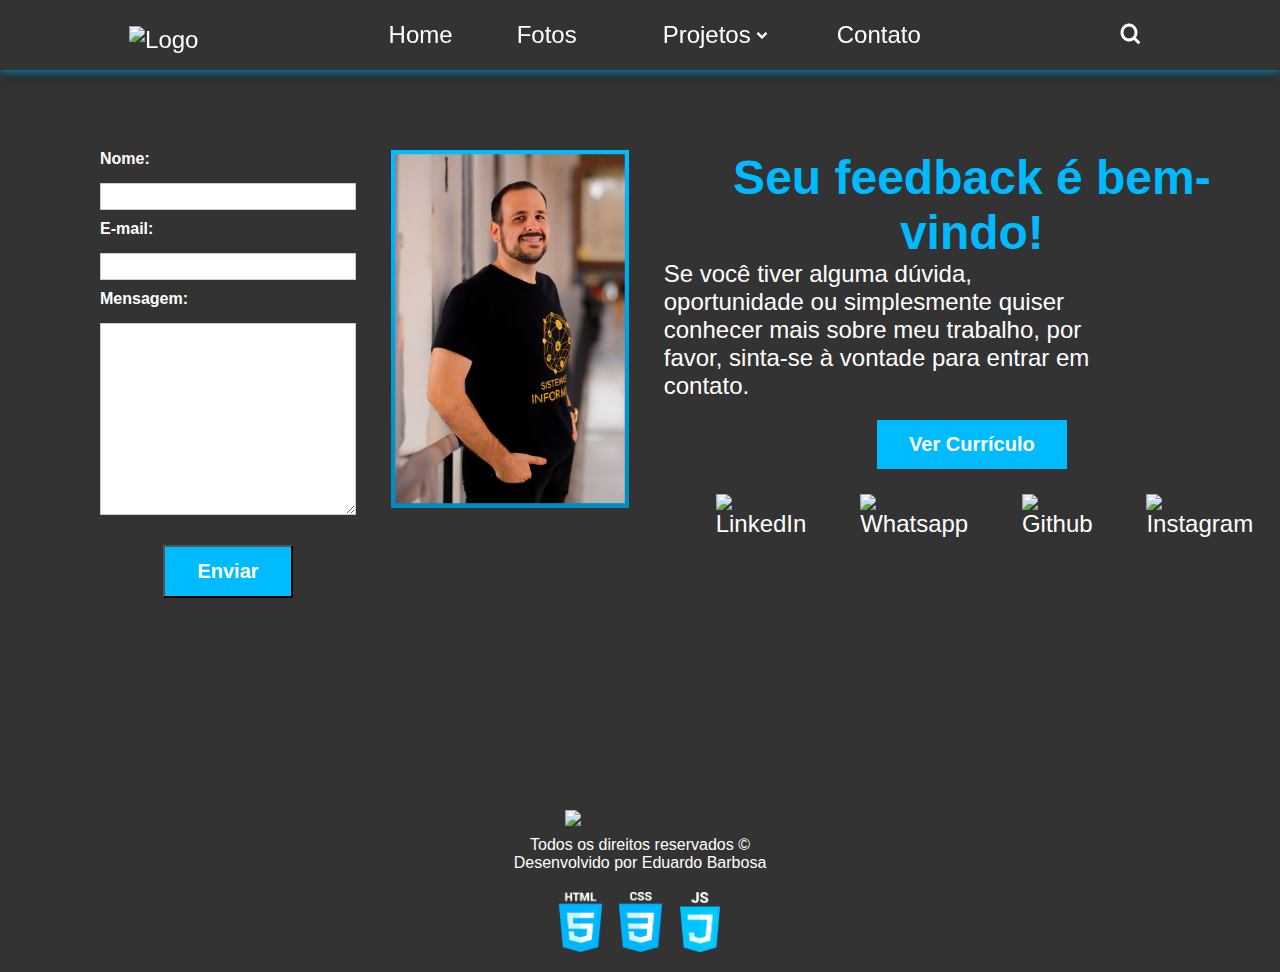
==== commit 279003ad: "UPdate: Added used technologies" ====
--- a/contato.html
+++ b/contato.html
@@ -153,8 +153,9 @@
               sinta-se à vontade para entrar em contato.</p>
           </div>
           <div class="campo-botao">
-            <a href="./Documentos/Edu Cv..pdf" class="myButton">Ver Currículo</a>
-        </div>  <div class="iconesweb">
+            <a href="./Documentos/Edu Cv..pdf" class="myButton" download>Ver Currículo</a>
+        </div>  
+        <div class="iconesweb">
           <a href="https://www.linkedin.com/in/edulink/" target="_blank">
             <img id="icon-1-original" src="icones/linkedinw.png" alt="LinkedIn" />
             <img id="icon-1-fake" src="icones/linkedinblu.png" alt="LinkedIn Blue" />
@@ -195,11 +196,11 @@
     <div class="texto1">
       <p>Se você tiver alguma dúvida, oportunidade ou simplesmente quiser conhecer mais sobre meu trabalho, por favor,
         sinta-se à vontade para entrar em contato.</p>
-        <div class="campo-botao">
-          <a href="./Documentos/Edu Cv..pdf" class="myButton">Ver Currículo</a>
-    </div>
-  <img src="./Imagens/Fotos do Portfólio/foto3mob.jpg" alt="fotocontato">
-</div>
+      <img src="./Imagens/Fotos do Portfólio/foto3mob.jpg" alt="fotocontato">
+</div>
+<div class="campo-botao">
+  <a href="./Documentos/Edu Cv..pdf" class="myButton2" download>Ver Currículo</a>
+</div> 
   <div class="formulario">
     <form id="formulario1Mobile" action="https://formspree.io/f/mwkdgngo" method="post" target="_blank" onsubmit="return validarCampos('formulario1Mobile');">
       <!-- ... (restante do código do formulário) -->
@@ -261,7 +262,13 @@
   <img style="object-fit: contain; margin-bottom: 10px;" id="logo" src="./Imagens/Fotos do Portfólio/logo.png">
   <span>Todos os direitos reservados ©</span>
   <span>Desenvolvido por Eduardo Barbosa</span>
+  <div class="techbox">
+    <div class="html-icon"></div>
+    <div class="css-icon"></div>
+    <div class="js-icon"></div>
+</div>
 </footer>
 </body>
 
+
 </html>--- a/stylescontato.css
+++ b/stylescontato.css
@@ -50,6 +50,33 @@
 label {
     color: white;
 }
+/*Items de tecnologias usadas*/
+.techbox{
+    display: flex;
+    flex-direction: row;
+    align-items: center;
+    justify-items: center;
+    margin-top: 20px;
+    padding-bottom: 20px;
+    }
+    .html-icon{
+        background: url('./icones/html.png') center/contain no-repeat;
+    }
+    
+    .css-icon {
+        background: url('./icones/css.png') center/contain no-repeat;
+    }
+    
+    .js-icon {
+        background: url('./icones/js.png') center/contain no-repeat;
+    }
+    
+    .html-icon, .css-icon ,.js-icon {
+        width: 60px;
+        height: 60px;
+        
+    }
+
 
 .col2 img[src='./Imagens/Fotos do Portfólio/foto3.jpg'] {
     width: auto;
@@ -217,6 +244,7 @@
     margin-top: 20px;
 }
 
+
 .myButton {
     
     background: linear-gradient(to bottom, #00bbff 5%, #00bbff 100%);
@@ -331,6 +359,8 @@
    display: flex;
    margin-top: 50px;
      }
+ 
+
  .box{
     display: flex;
     flex-wrap: wrap;
@@ -456,5 +486,20 @@
         height: 100%;
     }
     
-    
-}
+    .myButton2 {
+    
+        background: linear-gradient(to bottom, #00bbff 5%, #00bbff 100%);
+        background-color: #00bbff;
+        border-radius: 0px;
+        display: inline-block;
+        cursor: pointer;
+        color: #ffffff;
+        font-size: 20px;
+        font-weight: bold;
+        padding: 13px 32px;
+        text-decoration: none;
+    }
+
+
+    
+}
